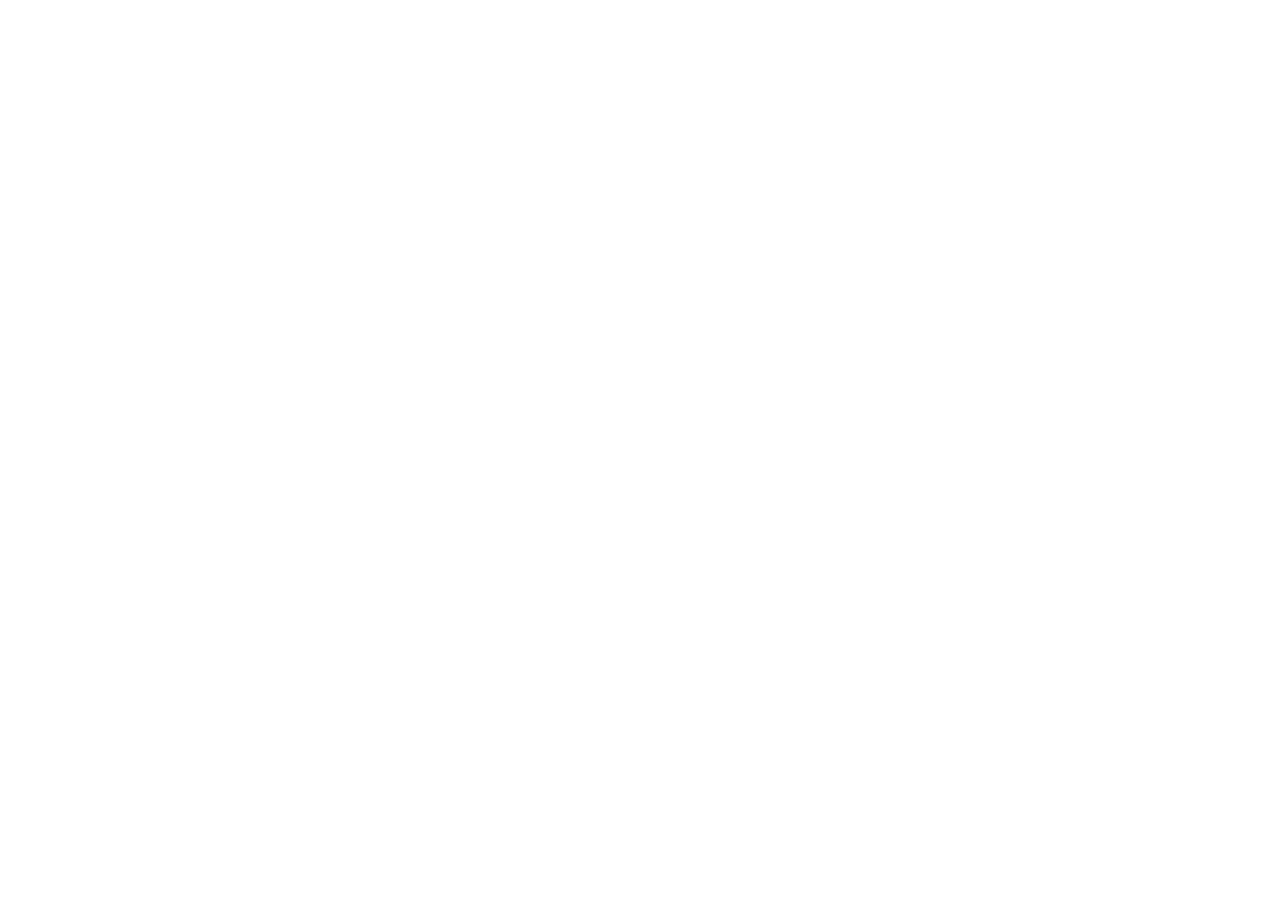
==== src/index.html @ 287b4da2 "Initial commit" ====
<!DOCTYPE html>
<html lang="uk">
  <head>
    <meta charset="UTF-8" />
    <meta name="viewport" content="width=device-width, initial-scale=1.0" />
    <title>GoIT · Домашнє завдання</title>
    <link rel="stylesheet" href="./css/styles.css" />
  </head>
  <body>
    <!-- Розмітку додавай тут за технічним завданням -->

    <script type="module" src="./main.js"></script>
  </body>
</html>
---- src/css/styles.css ----
*,
*::before,
*::after {
  box-sizing: border-box;
}

body {
  margin: 0;
  font-family: system-ui, sans-serif;
}
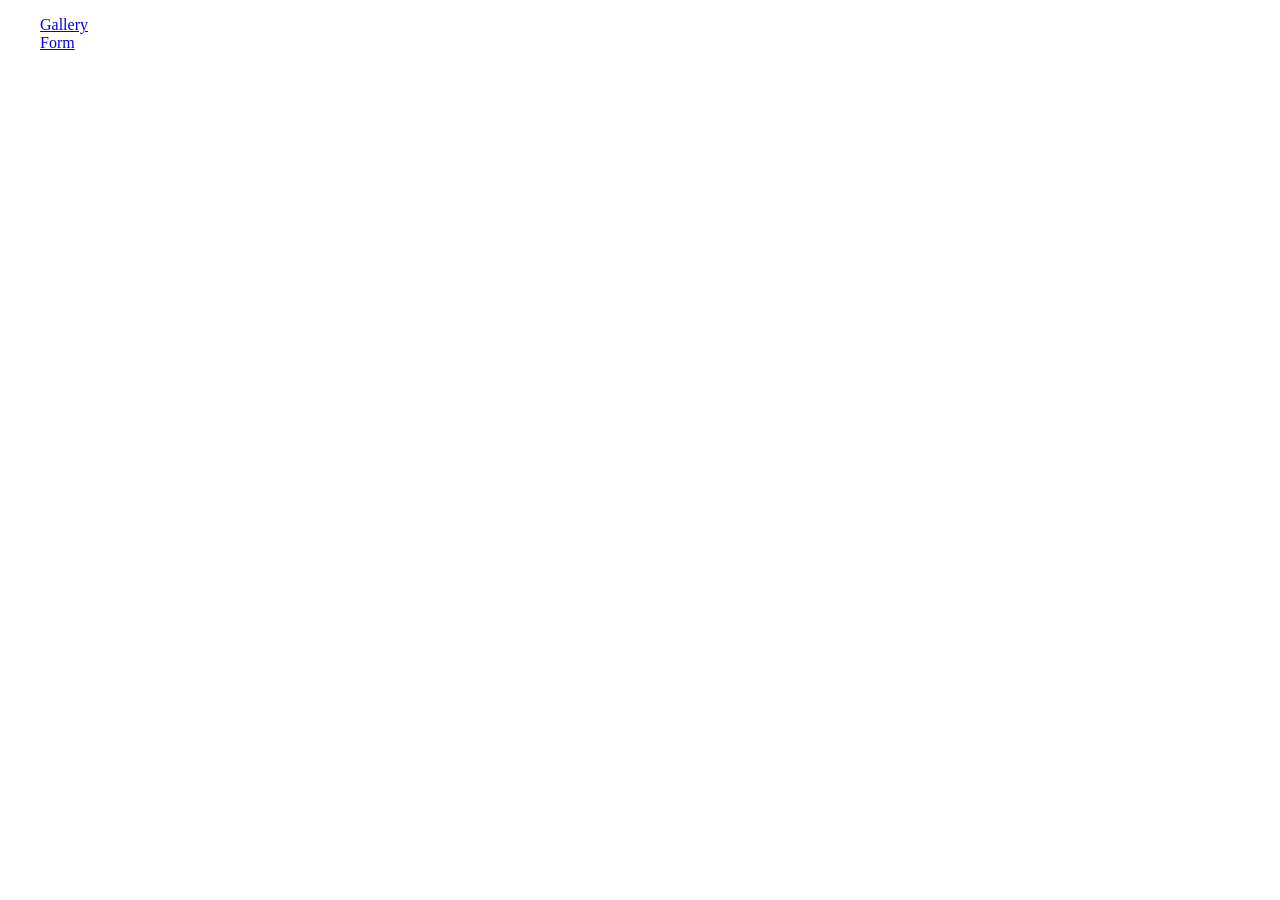
==== commit 3294cba8: "Done task-1 of goit-js-hw-09" ====
--- a/src/index.html
+++ b/src/index.html
@@ -1,14 +1,19 @@
 <!DOCTYPE html>
 <html lang="uk">
-  <head>
-    <meta charset="UTF-8" />
-    <meta name="viewport" content="width=device-width, initial-scale=1.0" />
-    <title>GoIT · Домашнє завдання</title>
-    <link rel="stylesheet" href="./css/styles.css" />
-  </head>
-  <body>
-    <!-- Розмітку додавай тут за технічним завданням -->
 
-    <script type="module" src="./main.js"></script>
-  </body>
-</html>
+<head>
+  <meta charset="UTF-8" />
+  <meta name="viewport" content="width=device-width, initial-scale=1.0" />
+  <title>GoIT · Домашнє завдання</title>
+  <link rel="stylesheet" href="./css/styles.css" />
+</head>
+
+<body>
+  <!-- Розмітку додавай тут за технічним завданням -->
+  <ul>
+    <li><a href="./1-gallery.html">Gallery</a></li>
+    <li><a href="./2-form.html">Form</a></li>
+  </ul>
+</body>
+
+</html>
--- a/src/css/styles.css
+++ b/src/css/styles.css
@@ -1,10 +1,26 @@
-*,
-*::before,
-*::after {
-  box-sizing: border-box;
+body {
+  margin: 0;
+}
+ul {
+  list-style-type: none;
+}
+.gallery {
+  width: 1440px;
+  height: 696px;
+  padding-inline-start: 0;
+  padding: 24px 156px;
+  margin: 0;
+  display: flex;
+  flex-wrap: wrap;
+  gap: 24px;
+
+  background-color: #fff;
 }
 
-body {
-  margin: 0;
-  font-family: system-ui, sans-serif;
+.gallery-item {
+  width: calc((100% - 24px * 2) / 3);
 }
+.gallery-image {
+  width: 100%;
+  height: 100%;
+}
